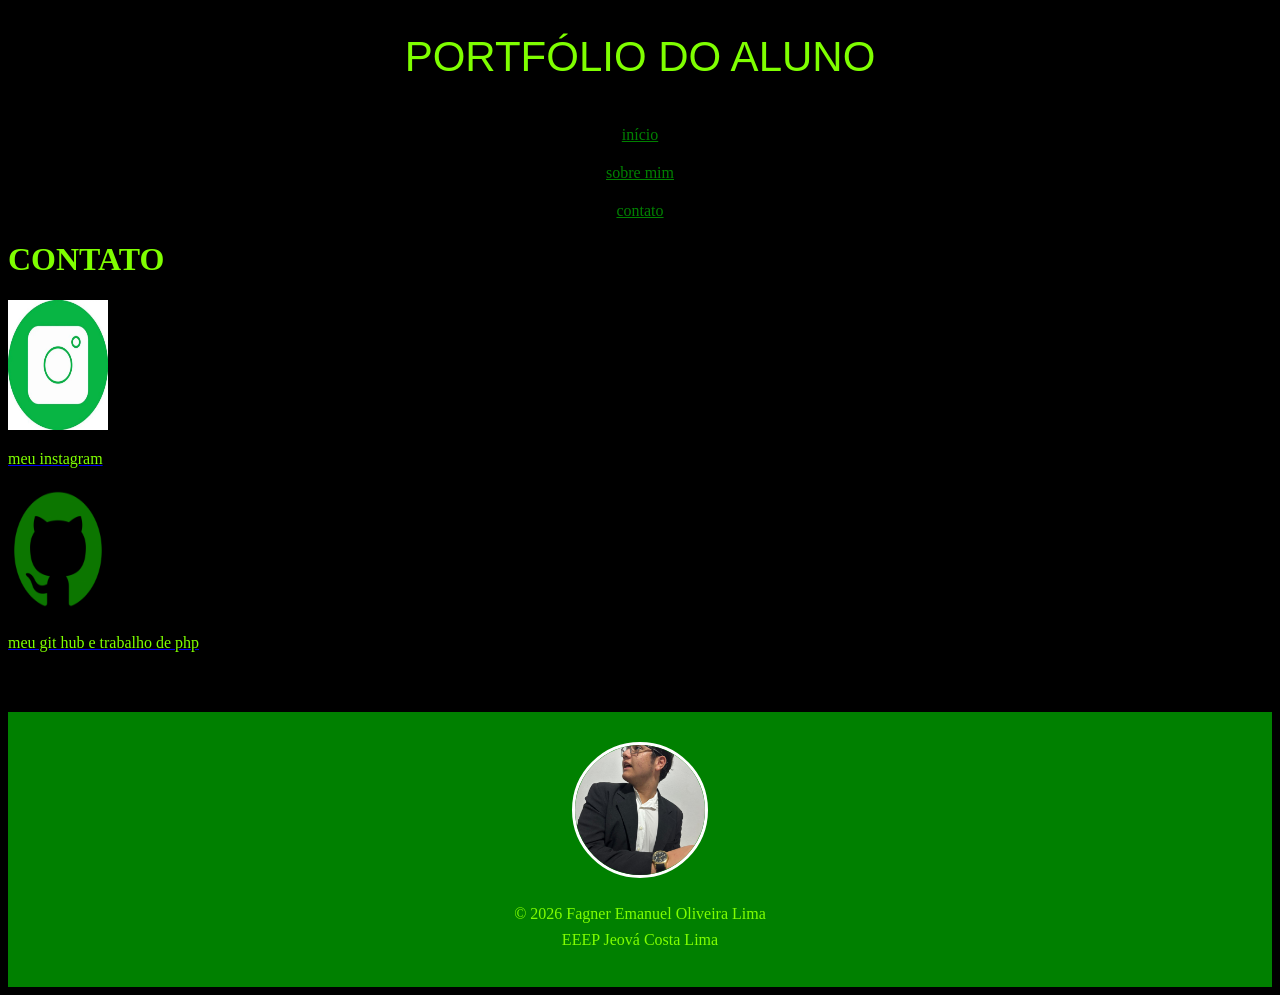
==== contato.html @ a4c9feb9 "primeiro commit" ====
<!DOCTYPE html>
<html lang="pt-BR">
    <header> PORTFÓLIO DO ALUNO</header>
    <nav> 
        <a href="index.html" >início</a>
        <a href="sobre.html"> sobre mim</a>
        <a href="contato.html"> contato</a>
    </nav>
   
   
<head>
    <meta charset="UTF-8">
    <meta name="viewport" content="width=device-width, initial-scale=1.0">
    <title>Portfólio</title>
   <link rel="stylesheet" href="style.css">
</head>


    <h1>  CONTATO</h1>
    <body>
         <a  class= links
         href="https://www.instagram.com/fagner.emanuel.71?stkn=Njd4NGpseHZpczJp">
        <img src="insta.png" alt=" instagram"
       
        >
        <p>  meu instagram</p>
    </a>

    <a class= links
    href="https://github.com/manuel-lima15/atvphp">
        <img src="git.png" alt="github"
        >
        <p> meu git hub e trabalho de php</p>
    </a>

    </body>
    <footer> 
        <img src="sobre.jpg" alt="garoto em trajes sociais">
        <p> &copy; 2026 Fagner Emanuel Oliveira Lima </p>
         <p>
  EEEP Jeová Costa Lima
            
        </p>
        
    </footer>
---- style.css ----
body {
    background-color: black;
    color: chartreuse;
}
header {
    color: chartreuse;
    background-color: black;
    text-align: center;
    font-size: 42px;
    font-family: 'Franklin Gothic Medium', 'Arial Narrow', Arial, sans-serif;
    text-align: center;
    padding: 25px;
 
}
nav a {
    display: flex;
    justify-content: center;

    gap: 30px;
    margin-top: 20px;
    color:green;
    transition: 0.3s;
}
nav a:hover {
color: darkgreen;

} 

.links img {
    width: 100px;
    height: 130px;
    
}
.links p{
    color: chartreuse;
    transition: 0.3s;
}
.links:hover p {
    color: darkgreen;
}
footer {
    font-family: Georgia, 'Times New Roman', Times, serif;
    background-color:  green;
    text-align: center;
    padding: 30px;
    margin-top:  60px;
}
footer img {
    width: 130px;
    height: 130px;
    object-fit: cover;
    border-radius: 50%;
    border: 3px solid white;
    margin-bottom: 15px;
}

footer p {
    margin: 8px;
}

.sobre img {
 width: 130px;
 height: auto;

}
.sobre {
    display: flex;
    font-family: Georgia, 'Times New Roman', Times, serif;
    font-style: italic;
    justify-content: center;
    gap:  20px;

}
.index {
    display: flex;
    text-align: center;
    font-family:  Arial, Helvetica, sans-serif
} 

.index img  {
    width: 130px;
    height: auto;
    margin-left: 60px;
}
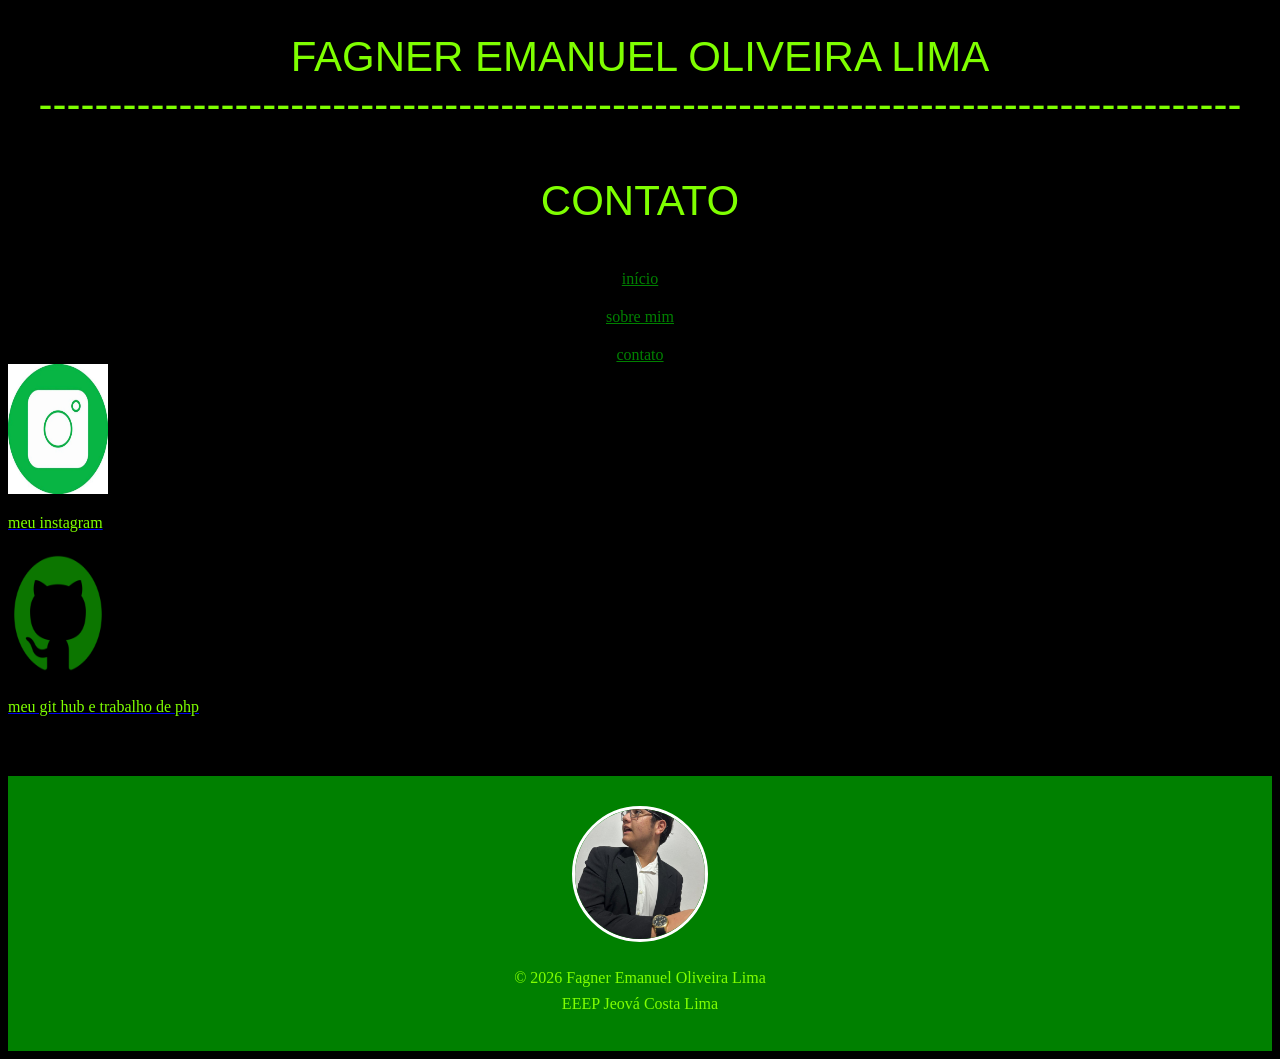
==== commit dd4fb7fd: "Add files via upload" ====
--- a/contato.html
+++ b/contato.html
@@ -1,45 +1,45 @@
-<!DOCTYPE html>
-<html lang="pt-BR">
-    <header> PORTFÓLIO DO ALUNO</header>
-    <nav> 
-        <a href="index.html" >início</a>
-        <a href="sobre.html"> sobre mim</a>
-        <a href="contato.html"> contato</a>
-    </nav>
-   
-   
-<head>
-    <meta charset="UTF-8">
-    <meta name="viewport" content="width=device-width, initial-scale=1.0">
-    <title>Portfólio</title>
-   <link rel="stylesheet" href="style.css">
-</head>
-
-
-    <h1>  CONTATO</h1>
-    <body>
-         <a  class= links
-         href="https://www.instagram.com/fagner.emanuel.71?stkn=Njd4NGpseHZpczJp">
-        <img src="insta.png" alt=" instagram"
-       
-        >
-        <p>  meu instagram</p>
-    </a>
-
-    <a class= links
-    href="https://github.com/manuel-lima15/atvphp">
-        <img src="git.png" alt="github"
-        >
-        <p> meu git hub e trabalho de php</p>
-    </a>
-
-    </body>
-    <footer> 
-        <img src="sobre.jpg" alt="garoto em trajes sociais">
-        <p> &copy; 2026 Fagner Emanuel Oliveira Lima </p>
-         <p>
-  EEEP Jeová Costa Lima
-            
-        </p>
-        
+<!DOCTYPE html>
+<html lang="pt-BR">
+    <header> FAGNER EMANUEL OLIVEIRA LIMA  <BR> --------------------------------------------------------------------------------------</BR><BR> CONTATO</BR></header>
+    <nav> 
+        <a href="index.html" >início</a>
+        <a href="sobre.html"> sobre mim</a>
+        <a href="contato.html"> contato</a>
+    </nav>
+   
+   
+<head>
+    <meta charset="UTF-8">
+    <meta name="viewport" content="width=device-width, initial-scale=1.0">
+    <title>Portfólio</title>
+   <link rel="stylesheet" href="style.css">
+</head>
+
+
+   
+    <body>
+         <a  class= links
+         href="https://www.instagram.com/fagner.emanuel.71?stkn=Njd4NGpseHZpczJp">
+        <img src="insta.png" alt=" instagram"
+       
+        >
+        <p>  meu instagram</p>
+    </a>
+
+    <a class= links
+    href="https://github.com/manuel-lima15/atvphp">
+        <img src="git.png" alt="github"
+        >
+        <p> meu git hub e trabalho de php</p>
+    </a>
+
+    </body>
+    <footer> 
+        <img src="sobre.jpg" alt="garoto em trajes sociais">
+        <p> &copy; 2026 Fagner Emanuel Oliveira Lima </p>
+         <p>
+  EEEP Jeová Costa Lima
+            
+        </p>
+        
     </footer>
--- a/style.css
+++ b/style.css
@@ -1,84 +1,84 @@
-body {
-    background-color: black;
-    color: chartreuse;
-}
-header {
-    color: chartreuse;
-    background-color: black;
-    text-align: center;
-    font-size: 42px;
-    font-family: 'Franklin Gothic Medium', 'Arial Narrow', Arial, sans-serif;
-    text-align: center;
-    padding: 25px;
- 
-}
-nav a {
-    display: flex;
-    justify-content: center;
-
-    gap: 30px;
-    margin-top: 20px;
-    color:green;
-    transition: 0.3s;
-}
-nav a:hover {
-color: darkgreen;
-
-} 
-
-.links img {
-    width: 100px;
-    height: 130px;
-    
-}
-.links p{
-    color: chartreuse;
-    transition: 0.3s;
-}
-.links:hover p {
-    color: darkgreen;
-}
-footer {
-    font-family: Georgia, 'Times New Roman', Times, serif;
-    background-color:  green;
-    text-align: center;
-    padding: 30px;
-    margin-top:  60px;
-}
-footer img {
-    width: 130px;
-    height: 130px;
-    object-fit: cover;
-    border-radius: 50%;
-    border: 3px solid white;
-    margin-bottom: 15px;
-}
-
-footer p {
-    margin: 8px;
-}
-
-.sobre img {
- width: 130px;
- height: auto;
-
-}
-.sobre {
-    display: flex;
-    font-family: Georgia, 'Times New Roman', Times, serif;
-    font-style: italic;
-    justify-content: center;
-    gap:  20px;
-
-}
-.index {
-    display: flex;
-    text-align: center;
-    font-family:  Arial, Helvetica, sans-serif
-} 
-
-.index img  {
-    width: 130px;
-    height: auto;
-    margin-left: 60px;
+body {
+    background-color: black;
+    color: chartreuse;
+}
+header {
+    color: chartreuse;
+    background-color: black;
+    text-align: center;
+    font-size: 42px;
+    font-family: 'Franklin Gothic Medium', 'Arial Narrow', Arial, sans-serif;
+    text-align: center;
+    padding: 25px;
+ 
+}
+nav a {
+    display: flex;
+    justify-content: center;
+
+    gap: 30px;
+    margin-top: 20px;
+    color:green;
+    transition: 0.3s;
+}
+nav a:hover {
+color: darkgreen;
+
+} 
+
+.links img {
+    width: 100px;
+    height: 130px;
+    
+}
+.links p{
+    color: chartreuse;
+    transition: 0.3s;
+}
+.links:hover p {
+    color: darkgreen;
+}
+footer {
+    font-family: Georgia, 'Times New Roman', Times, serif;
+    background-color:  green;
+    text-align: center;
+    padding: 30px;
+    margin-top:  60px;
+}
+footer img {
+    width: 130px;
+    height: 130px;
+    object-fit: cover;
+    border-radius: 50%;
+    border: 3px solid white;
+    margin-bottom: 15px;
+}
+
+footer p {
+    margin: 8px;
+}
+
+.sobre img {
+ width: 130px;
+ height: auto;
+
+}
+.sobre {
+    display: flex;
+    font-family: Georgia, 'Times New Roman', Times, serif;
+    font-style: italic;
+    justify-content: center;
+    gap:  20px;
+
+}
+.index {
+    display: flex;
+    text-align: center;
+    font-family:  Arial, Helvetica, sans-serif
+} 
+
+.index img  {
+    width: 130px;
+    height: auto;
+    margin-left: 60px;
 }
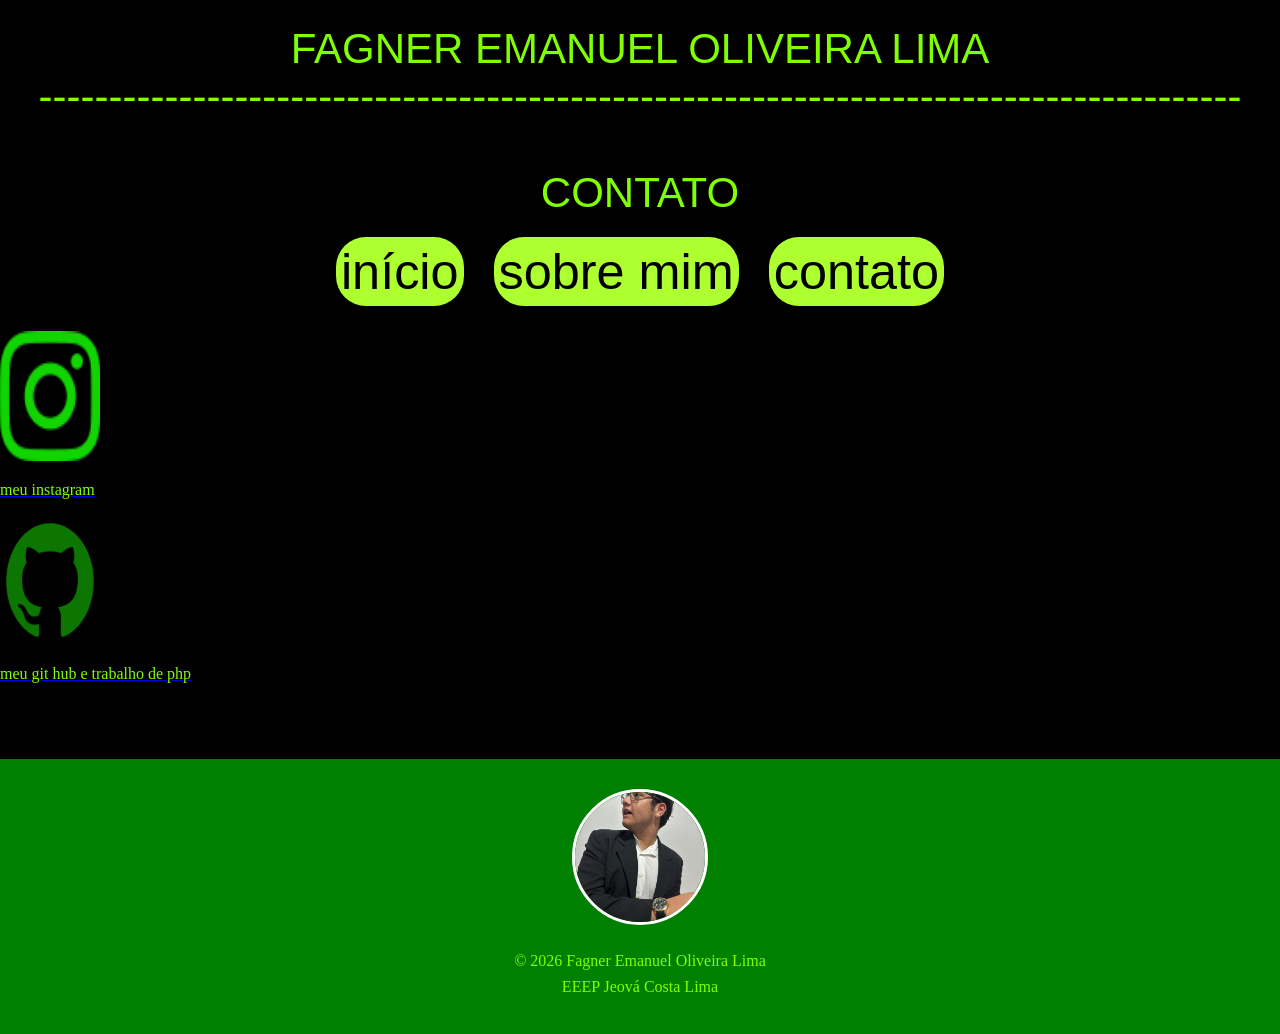
==== commit ec20ebbc: "correção" ====
--- a/contato.html
+++ b/contato.html
@@ -1,45 +1,50 @@
 <!DOCTYPE html>
 <html lang="pt-BR">
-    <header> FAGNER EMANUEL OLIVEIRA LIMA  <BR> --------------------------------------------------------------------------------------</BR><BR> CONTATO</BR></header>
-    <nav> 
-        <a href="index.html" >início</a>
-        <a href="sobre.html"> sobre mim</a>
-        <a href="contato.html"> contato</a>
-    </nav>
-   
-   
+
 <head>
     <meta charset="UTF-8">
     <meta name="viewport" content="width=device-width, initial-scale=1.0">
     <title>Portfólio</title>
-   <link rel="stylesheet" href="style.css">
+    <link rel="stylesheet" href="css/style.css">
 </head>
 
+<header> FAGNER EMANUEL OLIVEIRA LIMA <BR>
+    --------------------------------------------------------------------------------------</BR><BR> CONTATO</BR>
 
-   
-    <body>
-         <a  class= links
-         href="https://www.instagram.com/fagner.emanuel.71?stkn=Njd4NGpseHZpczJp">
-        <img src="insta.png" alt=" instagram"
-       
-        >
-        <p>  meu instagram</p>
-    </a>
+    <nav class="container">
 
-    <a class= links
-    href="https://github.com/manuel-lima15/atvphp">
-        <img src="git.png" alt="github"
-        >
-        <p> meu git hub e trabalho de php</p>
-    </a>
+        <a href="index.html">início</a>
+        <a href="sobre.html"> sobre mim</a>
+        <a href="contato.html"> contato</a>
 
-    </body>
-    <footer> 
-        <img src="sobre.jpg" alt="garoto em trajes sociais">
+    </nav>
+</header>
+
+
+
+
+
+<body>
+    <main>
+
+        <a class=links href="https://www.instagram.com/fagner.emanuel.71?stkn=Njd4NGpseHZpczJp">
+            <img src="./img/insta.png" alt=" instagram">
+            <p> meu instagram</p>
+        </a>
+
+        <a class=links href="https://github.com/manuel-lima15/atvphp">
+            <img src="./img/git.png" alt="github">
+            <p> meu git hub e trabalho de php</p>
+        </a>
+
+    </main>
+    <footer>
+        <img src="./img/sobre.jpg" alt="garoto em trajes sociais">
         <p> &copy; 2026 Fagner Emanuel Oliveira Lima </p>
-         <p>
-  EEEP Jeová Costa Lima
-            
+        <p>
+            EEEP Jeová Costa Lima
+
         </p>
-        
-    </footer>+
+    </footer>
+</body>
--- a/css/style.css
+++ b/css/style.css
@@ -0,0 +1,122 @@
+body {
+    background-color: black;
+    color: chartreuse;
+
+    display: flex;
+
+    min-height: 100vh;
+    flex-direction: column;
+    margin: 0;
+
+}
+
+main {
+    flex: 1;
+
+}
+
+header {
+    color: chartreuse;
+    background-color: black;
+    text-align: center;
+    font-size: 42px;
+    font-family: 'Franklin Gothic Medium', 'Arial Narrow', Arial, sans-serif;
+    text-align: center;
+    padding: 25px;
+
+}
+
+nav a {
+    display: flex;
+    justify-content: center;
+
+    gap: 30px;
+    margin-top: 20px;
+    color: green;
+    transition: 0.3s;
+}
+
+nav a:hover {
+    color: darkgreen;
+
+}
+
+.links img {
+    width: 100px;
+    height: 130px;
+
+}
+
+.links p {
+    color: chartreuse;
+    transition: 0.3s;
+}
+
+.links:hover p {
+    color: darkgreen;
+}
+
+footer {
+    font-family: Georgia, 'Times New Roman', Times, serif;
+    background-color: green;
+    text-align: center;
+    padding: 30px;
+    margin-top: 60px;
+
+}
+
+footer img {
+    width: 130px;
+    height: 130px;
+    object-fit: cover;
+    border-radius: 50%;
+    border: 3px solid white;
+    margin-bottom: 15px;
+}
+
+footer p {
+    margin: 8px;
+}
+
+.sobre img {
+    width: 130px;
+    height: auto;
+
+}
+
+.sobre {
+    display: flex;
+    font-family: Georgia, 'Times New Roman', Times, serif;
+    font-style: italic;
+    justify-content: center;
+    gap: 20px;
+
+}
+
+.index {
+    display: flex;
+    text-align: center;
+    font-family: Arial, Helvetica, sans-serif
+}
+
+.index img {
+    width: 130px;
+    height: auto;
+    margin-left: 60px;
+}
+
+.container {
+    display: flex;
+    justify-content: center;
+    flex-direction: row;
+    gap: 30px;
+}
+
+.container a {
+    text-decoration: none;
+    font-size: larger;
+    background-color: greenyellow;
+    color: black;
+    border-radius: 30px;
+    padding: 5px;
+}
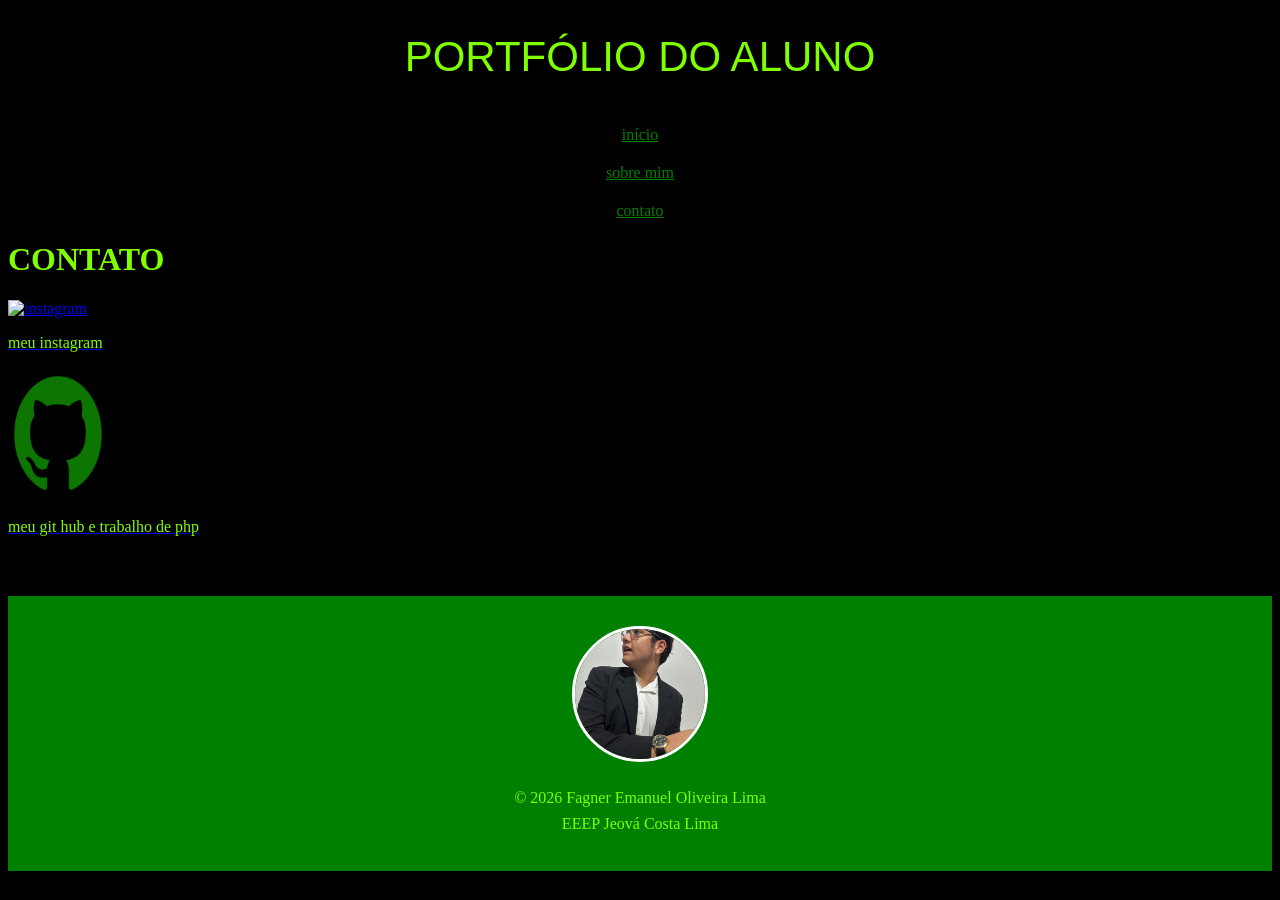
==== commit c72973a0: "correto 1" ====
--- a/contato.html
+++ b/contato.html
@@ -1,50 +1,46 @@
-<!DOCTYPE html>
-<html lang="pt-BR">
-
-<head>
-    <meta charset="UTF-8">
-    <meta name="viewport" content="width=device-width, initial-scale=1.0">
-    <title>Portfólio</title>
-    <link rel="stylesheet" href="css/style.css">
-</head>
-
-<header> FAGNER EMANUEL OLIVEIRA LIMA <BR>
-    --------------------------------------------------------------------------------------</BR><BR> CONTATO</BR>
-
-    <nav class="container">
-
-        <a href="index.html">início</a>
-        <a href="sobre.html"> sobre mim</a>
-        <a href="contato.html"> contato</a>
-
-    </nav>
-</header>
-
-
-
-
-
-<body>
-    <main>
-
-        <a class=links href="https://www.instagram.com/fagner.emanuel.71?stkn=Njd4NGpseHZpczJp">
-            <img src="./img/insta.png" alt=" instagram">
-            <p> meu instagram</p>
-        </a>
-
-        <a class=links href="https://github.com/manuel-lima15/atvphp">
-            <img src="./img/git.png" alt="github">
-            <p> meu git hub e trabalho de php</p>
-        </a>
-
-    </main>
-    <footer>
-        <img src="./img/sobre.jpg" alt="garoto em trajes sociais">
-        <p> &copy; 2026 Fagner Emanuel Oliveira Lima </p>
-        <p>
-            EEEP Jeová Costa Lima
-
-        </p>
-
-    </footer>
-</body>+<!DOCTYPE html>
+<html lang="pt-BR">
+    <header> PORTFÓLIO DO ALUNO</header>
+    <nav> 
+        <a href="index.html" >início</a>
+        <a href="sobre.html"> sobre mim</a>
+        <a href="contato.html"> contato</a>
+        
+    </nav>
+   
+   
+<head>
+    <meta charset="UTF-8">
+    <meta name="viewport" content="width=device-width, initial-scale=1.0">
+    <title>Portfólio</title>
+   <link rel="stylesheet" href="css/style.css">
+</head>
+
+ <body>
+    <h1>  CONTATO</h1>
+   
+         <a  class= links
+         href="https://www.instagram.com/fagner.emanuel.71?stkn=Njd4NGpseHZpczJp">
+        <img src="insta.png" alt=" instagram"
+       
+        >
+        <p>  meu instagram</p>
+    </a>
+
+    <a class= links
+    href="https://github.com/manuel-lima15/atvphp">
+        <img src="git.png" alt="github"
+        >
+        <p> meu git hub e trabalho de php</p>
+    </a>
+</body>
+    
+    <footer> 
+        <img src="sobre.jpg" alt="garoto em trajes sociais">
+        <p> &copy; 2026 Fagner Emanuel Oliveira Lima </p>
+         <p>
+  EEEP Jeová Costa Lima
+            
+        </p>
+        
+    </footer>
--- a/css/style.css
+++ b/css/style.css
@@ -1,20 +1,7 @@
 body {
     background-color: black;
     color: chartreuse;
-
-    display: flex;
-
-    min-height: 100vh;
-    flex-direction: column;
-    margin: 0;
-
 }
-
-main {
-    flex: 1;
-
-}
-
 header {
     color: chartreuse;
     background-color: black;
@@ -23,48 +10,41 @@
     font-family: 'Franklin Gothic Medium', 'Arial Narrow', Arial, sans-serif;
     text-align: center;
     padding: 25px;
-
+ 
 }
-
 nav a {
     display: flex;
     justify-content: center;
 
     gap: 30px;
     margin-top: 20px;
-    color: green;
+    color:green;
     transition: 0.3s;
 }
+nav a:hover {
+color: darkgreen;
 
-nav a:hover {
-    color: darkgreen;
-
-}
+} 
 
 .links img {
     width: 100px;
     height: 130px;
-
+    
 }
-
-.links p {
+.links p{
     color: chartreuse;
     transition: 0.3s;
 }
-
 .links:hover p {
     color: darkgreen;
 }
-
 footer {
     font-family: Georgia, 'Times New Roman', Times, serif;
-    background-color: green;
+    background-color:  green;
     text-align: center;
     padding: 30px;
-    margin-top: 60px;
-
+    margin-top:  60px;
 }
-
 footer img {
     width: 130px;
     height: 130px;
@@ -79,44 +59,26 @@
 }
 
 .sobre img {
-    width: 130px;
-    height: auto;
+ width: 130px;
+ height: auto;
 
 }
-
 .sobre {
     display: flex;
     font-family: Georgia, 'Times New Roman', Times, serif;
     font-style: italic;
     justify-content: center;
-    gap: 20px;
+    gap:  20px;
 
 }
-
 .index {
     display: flex;
     text-align: center;
-    font-family: Arial, Helvetica, sans-serif
-}
+    font-family:  Arial, Helvetica, sans-serif
+} 
 
-.index img {
+.index img  {
     width: 130px;
     height: auto;
     margin-left: 60px;
-}
-
-.container {
-    display: flex;
-    justify-content: center;
-    flex-direction: row;
-    gap: 30px;
-}
-
-.container a {
-    text-decoration: none;
-    font-size: larger;
-    background-color: greenyellow;
-    color: black;
-    border-radius: 30px;
-    padding: 5px;
 }
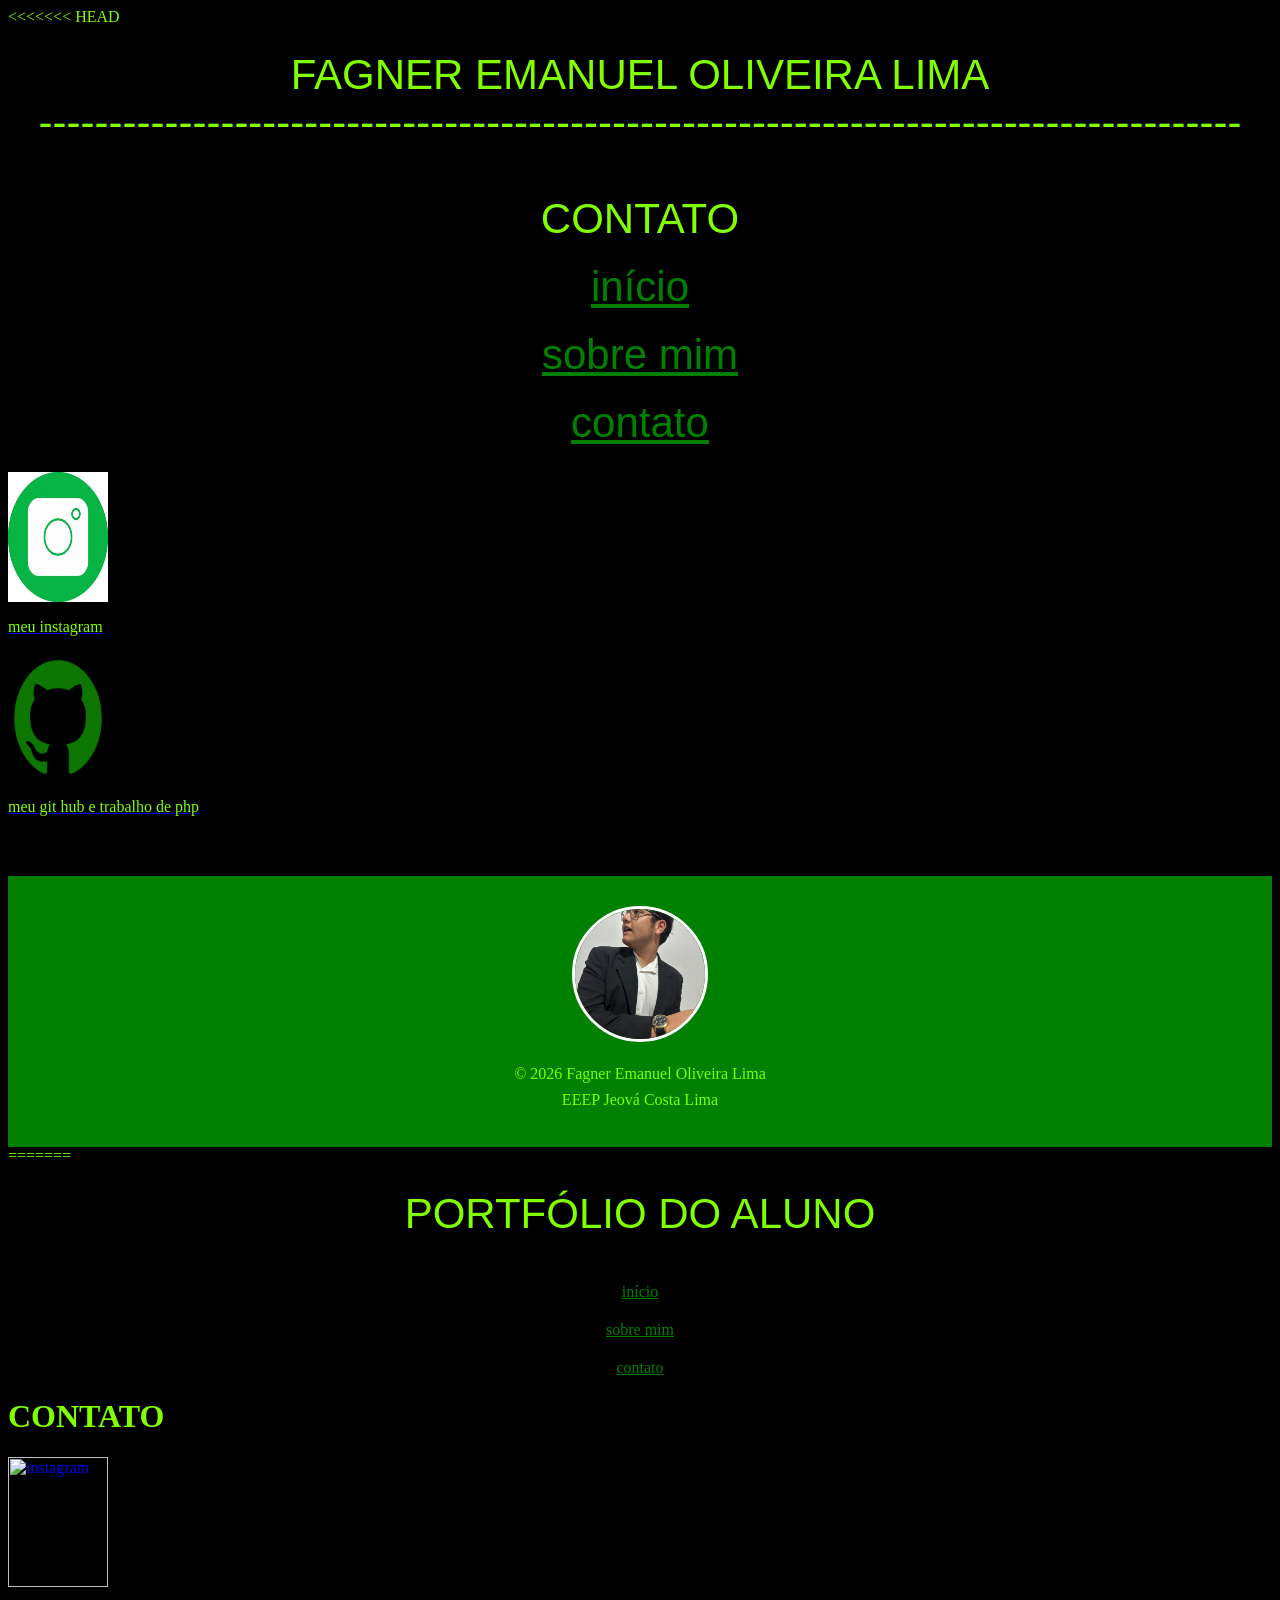
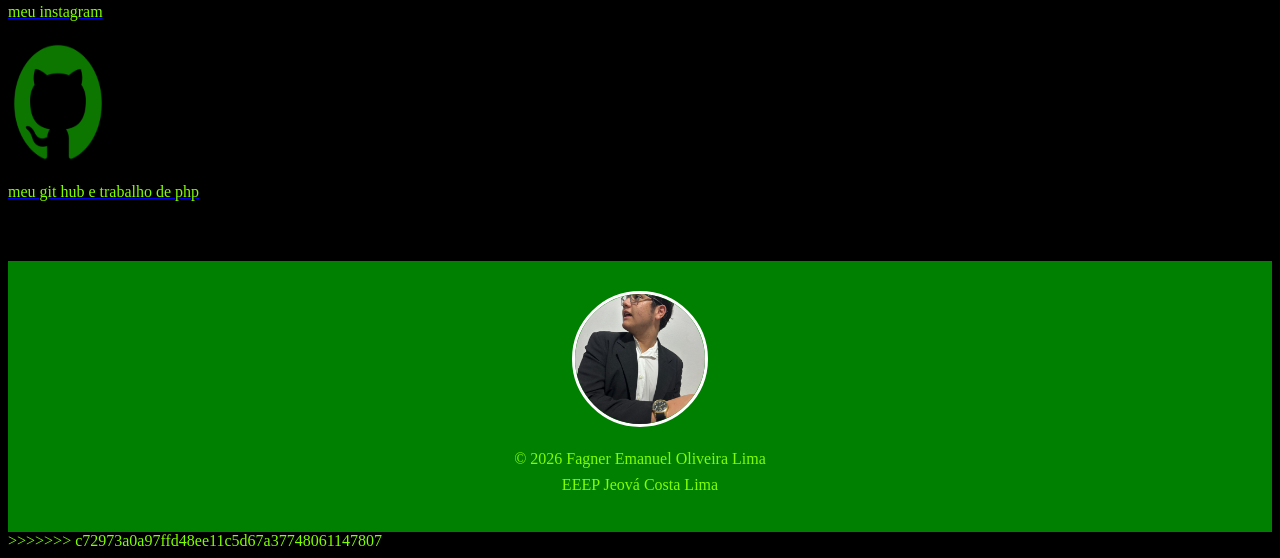
==== commit 26ad0e68: "Merge branch 'main' of https://github.com/manuel-lima15/trabalho.html" ====
--- a/contato.html
+++ b/contato.html
@@ -1,3 +1,55 @@
+<<<<<<< HEAD
+<!DOCTYPE html>
+<html lang="pt-BR">
+
+<head>
+    <meta charset="UTF-8">
+    <meta name="viewport" content="width=device-width, initial-scale=1.0">
+    <title>Portfólio</title>
+    <link rel="stylesheet" href="css/style.css">
+</head>
+
+<header> FAGNER EMANUEL OLIVEIRA LIMA <BR>
+    --------------------------------------------------------------------------------------</BR><BR> CONTATO</BR>
+
+    <nav class="container">
+
+        <a href="index.html">início</a>
+        <a href="sobre.html"> sobre mim</a>
+        <a href="contato.html"> contato</a>
+
+    </nav>
+</header>
+
+
+
+
+
+<body>
+    <main>
+
+        <a class=links href="https://www.instagram.com/fagner.emanuel.71?stkn=Njd4NGpseHZpczJp">
+            <img src="./img/insta.png" alt=" instagram">
+            <p> meu instagram</p>
+        </a>
+
+        <a class=links href="https://github.com/manuel-lima15/atvphp">
+            <img src="./img/git.png" alt="github">
+            <p> meu git hub e trabalho de php</p>
+        </a>
+
+    </main>
+    <footer>
+        <img src="./img/sobre.jpg" alt="garoto em trajes sociais">
+        <p> &copy; 2026 Fagner Emanuel Oliveira Lima </p>
+        <p>
+            EEEP Jeová Costa Lima
+
+        </p>
+
+    </footer>
+</body>
+=======
 <!DOCTYPE html>
 <html lang="pt-BR">
     <header> PORTFÓLIO DO ALUNO</header>
@@ -43,4 +95,5 @@
             
         </p>
         
-    </footer>+    </footer>
+>>>>>>> c72973a0a97ffd48ee11c5d67a37748061147807
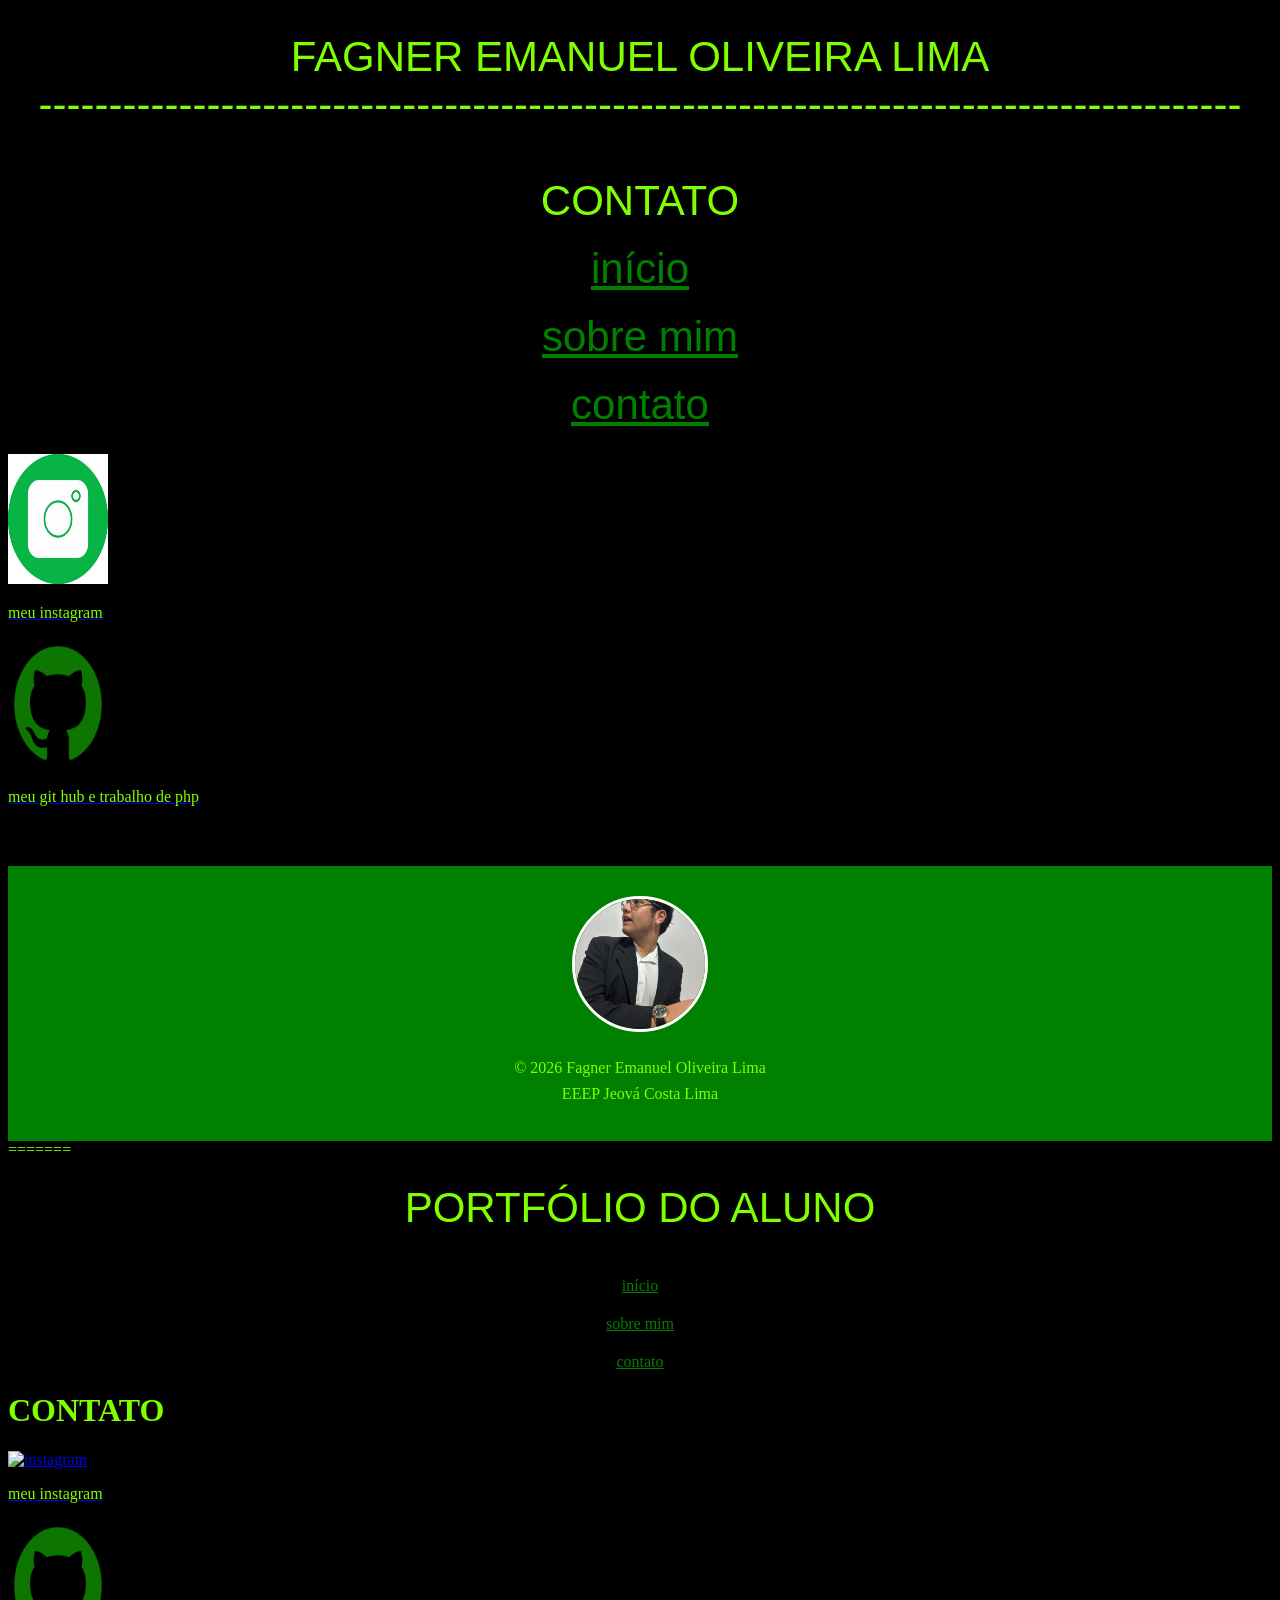
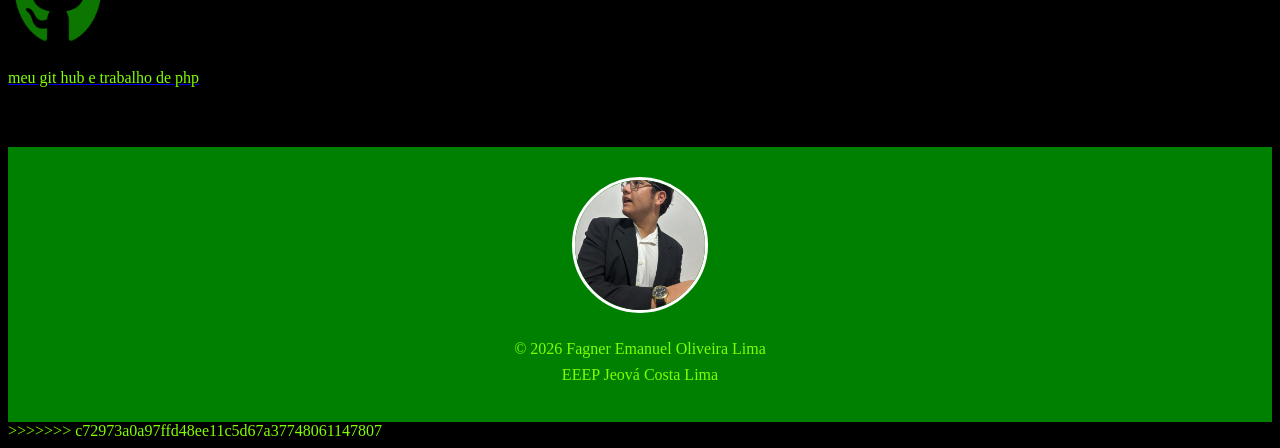
==== commit ebe4ee1a: "correção" ====
--- a/contato.html
+++ b/contato.html
@@ -1,53 +1,52 @@
-<<<<<<< HEAD
-<!DOCTYPE html>
-<html lang="pt-BR">
-
-<head>
-    <meta charset="UTF-8">
-    <meta name="viewport" content="width=device-width, initial-scale=1.0">
-    <title>Portfólio</title>
-    <link rel="stylesheet" href="css/style.css">
-</head>
-
-<header> FAGNER EMANUEL OLIVEIRA LIMA <BR>
-    --------------------------------------------------------------------------------------</BR><BR> CONTATO</BR>
-
-    <nav class="container">
-
-        <a href="index.html">início</a>
-        <a href="sobre.html"> sobre mim</a>
-        <a href="contato.html"> contato</a>
-
-    </nav>
-</header>
-
-
-
-
-
-<body>
-    <main>
-
-        <a class=links href="https://www.instagram.com/fagner.emanuel.71?stkn=Njd4NGpseHZpczJp">
-            <img src="./img/insta.png" alt=" instagram">
-            <p> meu instagram</p>
-        </a>
-
-        <a class=links href="https://github.com/manuel-lima15/atvphp">
-            <img src="./img/git.png" alt="github">
-            <p> meu git hub e trabalho de php</p>
-        </a>
-
-    </main>
-    <footer>
-        <img src="./img/sobre.jpg" alt="garoto em trajes sociais">
-        <p> &copy; 2026 Fagner Emanuel Oliveira Lima </p>
-        <p>
-            EEEP Jeová Costa Lima
-
-        </p>
-
-    </footer>
+<!DOCTYPE html>
+<html lang="pt-BR">
+
+<head>
+    <meta charset="UTF-8">
+    <meta name="viewport" content="width=device-width, initial-scale=1.0">
+    <title>Portfólio</title>
+    <link rel="stylesheet" href="css/style.css">
+</head>
+
+<header> FAGNER EMANUEL OLIVEIRA LIMA <BR>
+    --------------------------------------------------------------------------------------</BR><BR> CONTATO</BR>
+
+    <nav class="container">
+
+        <a href="index.html">início</a>
+        <a href="sobre.html"> sobre mim</a>
+        <a href="contato.html"> contato</a>
+
+    </nav>
+</header>
+
+
+
+
+
+<body>
+    <main>
+
+        <a class=links href="https://www.instagram.com/fagner.emanuel.71?stkn=Njd4NGpseHZpczJp">
+            <img src="./img/insta.png" alt=" instagram">
+            <p> meu instagram</p>
+        </a>
+
+        <a class=links href="https://github.com/manuel-lima15/atvphp">
+            <img src="./img/git.png" alt="github">
+            <p> meu git hub e trabalho de php</p>
+        </a>
+
+    </main>
+    <footer>
+        <img src="./img/sobre.jpg" alt="garoto em trajes sociais">
+        <p> &copy; 2026 Fagner Emanuel Oliveira Lima </p>
+        <p>
+            EEEP Jeová Costa Lima
+
+        </p>
+
+    </footer>
 </body>
 =======
 <!DOCTYPE html>
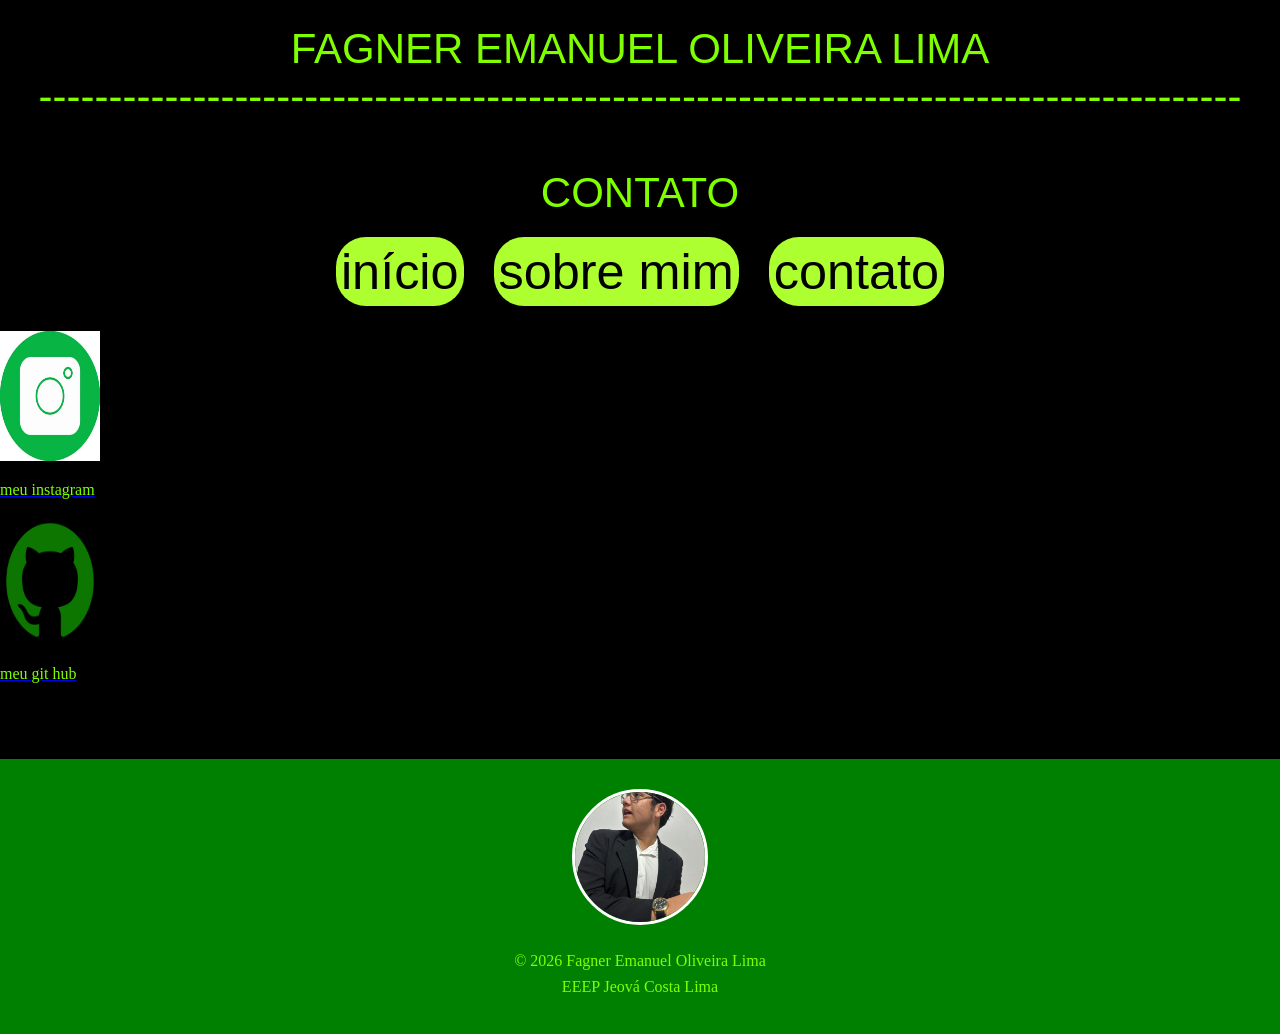
==== commit fc87beae: "correçao 2" ====
--- a/contato.html
+++ b/contato.html
@@ -32,9 +32,9 @@
             <p> meu instagram</p>
         </a>
 
-        <a class=links href="https://github.com/manuel-lima15/atvphp">
+        <a class=links href=https://github.com/manuel-lima15>
             <img src="./img/git.png" alt="github">
-            <p> meu git hub e trabalho de php</p>
+            <p> meu git hub </p>
         </a>
 
     </main>
@@ -48,51 +48,5 @@
 
     </footer>
 </body>
-=======
-<!DOCTYPE html>
-<html lang="pt-BR">
-    <header> PORTFÓLIO DO ALUNO</header>
-    <nav> 
-        <a href="index.html" >início</a>
-        <a href="sobre.html"> sobre mim</a>
-        <a href="contato.html"> contato</a>
-        
-    </nav>
-   
-   
-<head>
-    <meta charset="UTF-8">
-    <meta name="viewport" content="width=device-width, initial-scale=1.0">
-    <title>Portfólio</title>
-   <link rel="stylesheet" href="css/style.css">
-</head>
 
- <body>
-    <h1>  CONTATO</h1>
-   
-         <a  class= links
-         href="https://www.instagram.com/fagner.emanuel.71?stkn=Njd4NGpseHZpczJp">
-        <img src="insta.png" alt=" instagram"
-       
-        >
-        <p>  meu instagram</p>
-    </a>
-
-    <a class= links
-    href="https://github.com/manuel-lima15/atvphp">
-        <img src="git.png" alt="github"
-        >
-        <p> meu git hub e trabalho de php</p>
-    </a>
-</body>
-    
-    <footer> 
-        <img src="sobre.jpg" alt="garoto em trajes sociais">
-        <p> &copy; 2026 Fagner Emanuel Oliveira Lima </p>
-         <p>
-  EEEP Jeová Costa Lima
-            
-        </p>
-        
-    </footer>
->>>>>>> c72973a0a97ffd48ee11c5d67a37748061147807
+</html>
--- a/css/style.css
+++ b/css/style.css
@@ -1,7 +1,20 @@
 body {
     background-color: black;
     color: chartreuse;
+
+    display: flex;
+
+    min-height: 100vh;
+    flex-direction: column;
+    margin: 0;
+
 }
+
+main {
+    flex: 1;
+
+}
+
 header {
     color: chartreuse;
     background-color: black;
@@ -10,41 +23,48 @@
     font-family: 'Franklin Gothic Medium', 'Arial Narrow', Arial, sans-serif;
     text-align: center;
     padding: 25px;
- 
+
 }
+
 nav a {
     display: flex;
     justify-content: center;
 
     gap: 30px;
     margin-top: 20px;
-    color:green;
+    color: green;
     transition: 0.3s;
 }
+
 nav a:hover {
-color: darkgreen;
+    color: darkgreen;
 
-} 
+}
 
 .links img {
     width: 100px;
     height: 130px;
-    
+
 }
-.links p{
+
+.links p {
     color: chartreuse;
     transition: 0.3s;
 }
+
 .links:hover p {
     color: darkgreen;
 }
+
 footer {
     font-family: Georgia, 'Times New Roman', Times, serif;
-    background-color:  green;
+    background-color: green;
     text-align: center;
     padding: 30px;
-    margin-top:  60px;
+    margin-top: 60px;
+
 }
+
 footer img {
     width: 130px;
     height: 130px;
@@ -59,26 +79,46 @@
 }
 
 .sobre img {
- width: 130px;
- height: auto;
+    width: 130px;
+    height: auto;
 
 }
+
 .sobre {
     display: flex;
     font-family: Georgia, 'Times New Roman', Times, serif;
     font-style: italic;
     justify-content: center;
-    gap:  20px;
+    gap: 20px;
 
 }
+
 .index {
     display: flex;
     text-align: center;
-    font-family:  Arial, Helvetica, sans-serif
-} 
+    font-family: Arial, Helvetica, sans-serif
+}
 
-.index img  {
+.index img {
     width: 130px;
     height: auto;
-    margin-left: 60px;
+   margin-right: 300px;
+   
+
+}
+
+.container {
+    display: flex;
+    justify-content: center;
+    flex-direction: row;
+    gap: 30px;
+}
+
+.container a {
+    text-decoration: none;
+    font-size: larger;
+    background-color: greenyellow;
+    color: black;
+    border-radius: 30px;
+    padding: 5px;
 }
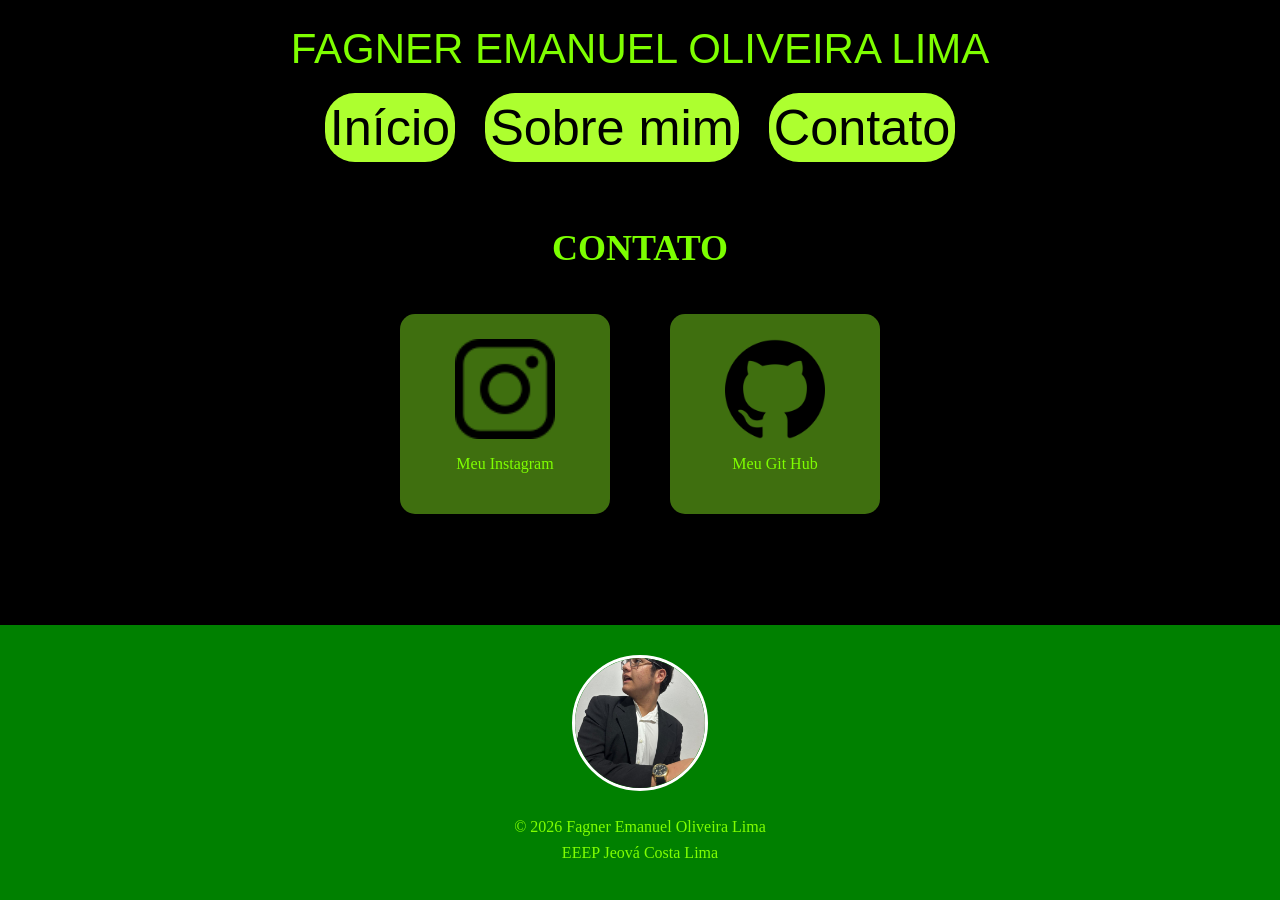
==== commit 65cf010b: "final" ====
--- a/contato.html
+++ b/contato.html
@@ -8,35 +8,36 @@
     <link rel="stylesheet" href="css/style.css">
 </head>
 
-<header> FAGNER EMANUEL OLIVEIRA LIMA <BR>
-    --------------------------------------------------------------------------------------</BR><BR> CONTATO</BR>
+<header> FAGNER EMANUEL OLIVEIRA LIMA 
 
     <nav class="container">
 
-        <a href="index.html">início</a>
-        <a href="sobre.html"> sobre mim</a>
-        <a href="contato.html"> contato</a>
+        <a href="index.html">Início</a>
+        <a href="sobre.html"> Sobre mim</a>
+        <a href="contato.html"> Contato</a>
 
     </nav>
 </header>
 
 
-
-
-
 <body>
     <main>
+         <h1 class="title"> CONTATO</h1>
+        <div class=" cards">
 
-        <a class=links href="https://www.instagram.com/fagner.emanuel.71?stkn=Njd4NGpseHZpczJp">
-            <img src="./img/insta.png" alt=" instagram">
-            <p> meu instagram</p>
-        </a>
-
-        <a class=links href=https://github.com/manuel-lima15>
-            <img src="./img/git.png" alt="github">
-            <p> meu git hub </p>
-        </a>
-
+            <div class="card2">
+                <a class=links href="https://www.instagram.com/fagner.emanuel.71?stkn=Njd4NGpseHZpczJp">
+                    <img src="./img/insta.png" alt=" Instagram">
+                    <p> Meu Instagram</p>
+                </a>
+            </div>
+            <div class="card2">
+                <a class=links href=https://github.com/manuel-lima15>
+                    <img src="./img/git.png" alt="Github">
+                    <p> Meu Git Hub </p>
+                </a>
+            </div>
+        </div>
     </main>
     <footer>
         <img src="./img/sobre.jpg" alt="garoto em trajes sociais">
@@ -49,4 +50,4 @@
     </footer>
 </body>
 
-</html>
+</html>
--- a/css/style.css
+++ b/css/style.css
@@ -9,10 +9,34 @@
     margin: 0;
 
 }
+.meet {
+display: flex;
+align-items: center;
+justify-content: center;
+gap: 30px;
+width: 50px;
+max-width: 1000px;
+box-sizing: border-box;
+margin: auto;
+flex-direction: column;
+}
+.meet img {
+    width: 30px;
+    height: 30px;
+    border-radius: 15px;
+    object-fit: cover;
+
+}
+
+.meet p {
+    max-width: 400px;
+    font-size: 20px;
+}
+
+
 
 main {
     flex: 1;
-
 }
 
 header {
@@ -37,15 +61,11 @@
 }
 
 nav a:hover {
-    color: darkgreen;
-
-}
-
-.links img {
-    width: 100px;
-    height: 130px;
-
-}
+    color: rgb(231, 233, 231);
+
+}
+
+
 
 .links p {
     color: chartreuse;
@@ -53,7 +73,7 @@
 }
 
 .links:hover p {
-    color: darkgreen;
+    color: rgb(0, 7, 0);
 }
 
 footer {
@@ -93,19 +113,70 @@
 
 }
 
-.index {
-    display: flex;
-    text-align: center;
-    font-family: Arial, Helvetica, sans-serif
-}
-
-.index img {
-    width: 130px;
+.card {
+    display: flex;
+    justify-content: center;
+    gap: 40px;
+    background-color: rgb(63, 111, 15);
+    margin: 15px;
+    padding: 30px;
+    border-radius: 30px;
+    align-items: center;
+}
+
+.card img {
+    width: 300px;
+    height: 300px;
+    border-radius: 15px;
+    object-fit: cover;
+    image-rendering: optimizeQuality;
+}
+
+.card p {
+    font-size: 20px;
+}
+.title {
+    text-align: center;
+    font-size: 36px;
+    margin: 40px 0 30px;
+    color: #7CFF00;
+}
+
+.cards {
+    display: flex;
+    justify-content: center;
+    gap: 30px;
+}
+
+.card2 {
+    display: flex;
+    justify-content: center;
+    gap: 30px;
+    background-color: rgb(63, 111, 15);
+    margin: 15px;
+    padding: 25px;
+    border-radius: 15px;
+    width: 160px;
+    text-align: center;
+    
+}
+.card2:hover{
+    transform: scale(1.05);
+}
+
+.card2 a {
+    text-decoration: none;
+}
+
+.card2 img {
+    width: 100px;
     height: auto;
-   margin-right: 300px;
-   
-
-}
+    object-fit: cover;
+display: flex;
+justify-content: center;
+}
+
+
 
 .container {
     display: flex;
@@ -121,4 +192,55 @@
     color: black;
     border-radius: 30px;
     padding: 5px;
+}
+
+.tecnologias {
+    display: flex;
+    justify-content: center;
+    gap: 25px;
+    background-color: rgb(63, 111, 15);
+    flex-direction: row;
+    align-items: center;
+    border-radius: 30px;
+    flex-wrap: wrap;
+    text-align: center;
+
+    
+}
+.tecnologias img {
+    width: 150px;
+    height: 75px;
+    display: block;
+    object-fit: contain;
+    flex-shrink: 0;
+    
+    
+    
+
+}
+.cardr {
+    display: flex;
+    justify-content: center;
+    gap: 40px;
+    background-color: rgb(63, 111, 15);
+    margin: 15px;
+    padding: 30px;
+    border-radius: 30px;
+    align-items: center ;
+    object-fit:cover ;
+}
+.cardr img{
+    width: 150px;
+    height: 150px;
+    border-radius: 15px;
+    
+    image-rendering: optimizeQuality;
+
+}
+.cardr p {
+    font-size: x-large;
+}
+.text {
+    font-size: x-large;
+    line-height: 1.6;
 }
